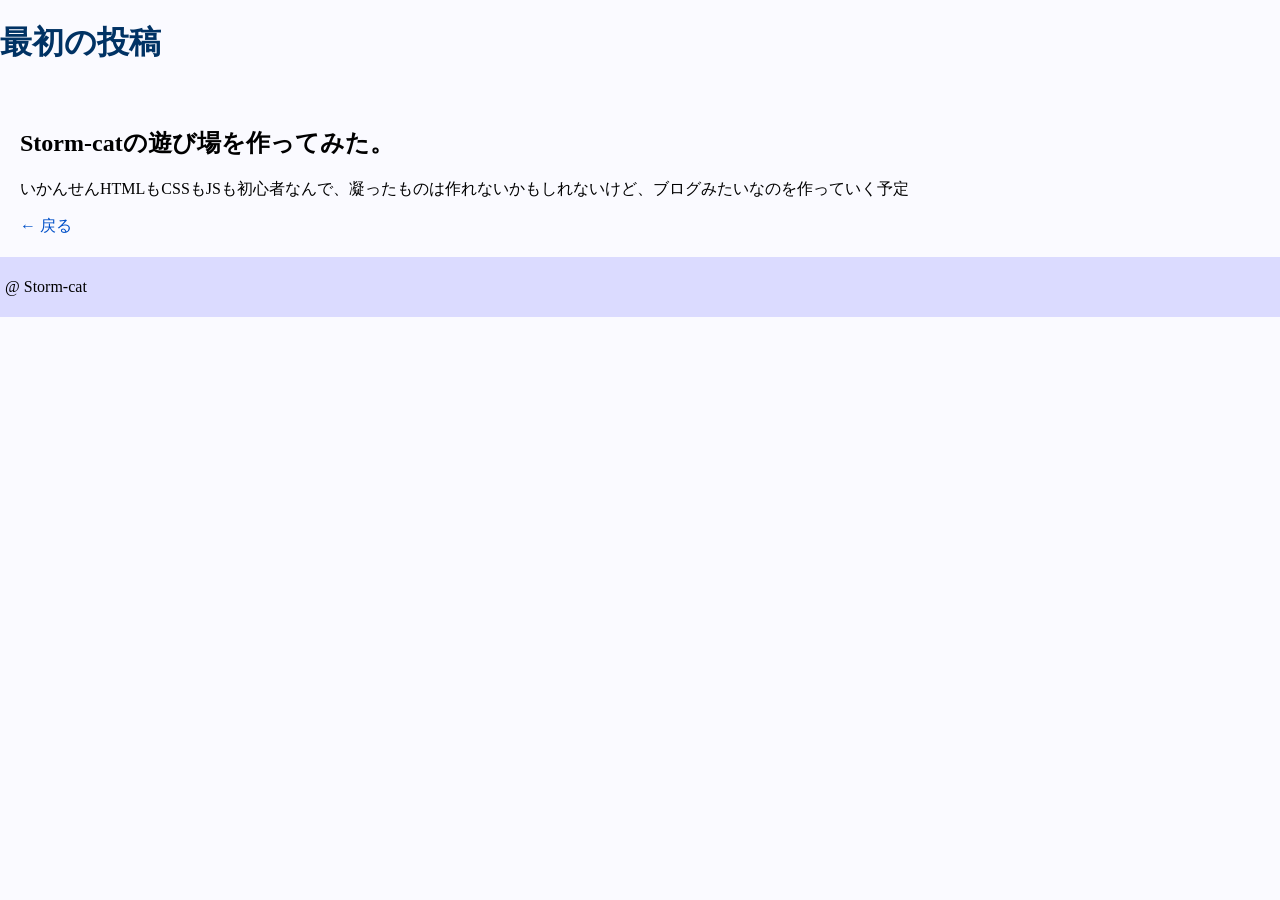
==== post1.html @ a6cc671d "簡易的にブログ化" ====
<!DOCTYPE html>
<html>
<head>
  <title>最初の投稿</title>
  <link rel="stylesheet" href="style.css">
</head>

<body>

<header>
  <h1>最初の投稿</h1>
</header>

<main>
  <h2>Storm-catの遊び場を作ってみた。</h2>
  <p>いかんせんHTMLもCSSもJSも初心者なんで、凝ったものは作れないかもしれないけど、ブログみたいなのを作っていく予定</p>

  <a href="index.html">← 戻る</a>
</main>

<footer>
  <p>@ Storm-cat</p>
</footer>

</body>
</html>
---- style.css ----
<style>

  header {
    background-color: rgba(190,230,230,0.9);
    padding: 5px;
    border-bottom-left-radius: 10px;
    border-bottom-right-radius: 10px;
  }

  main {
    background-color: rgba(250,250,255,1);
    padding: 20px;
    margin: 0px;
  }
  
  article {
    background: white;
    margin-bottom: 15px;
    padding: 15px;
    border-radius: 10px;
    box-shadow: 0 2px 6px rgba(0,0,0,0.05);
  }
  
  footer {
    background-color: rgba(190,190,255,0.5);
    padding: 5px;
  }

  h1 {
    color: rgba(0, 50, 100, 1);
  }

  a {
    color: rgba(0, 80, 200, 1);
    text-decoration: none;
    transition: 0.2s;
  }

  a:hover {
    color: rgba(200,50,200,1);
  }

  body {
    background-color: rgba(250,250,255,1);
    margin: 0;
    padding: 0;
  }
 </style>
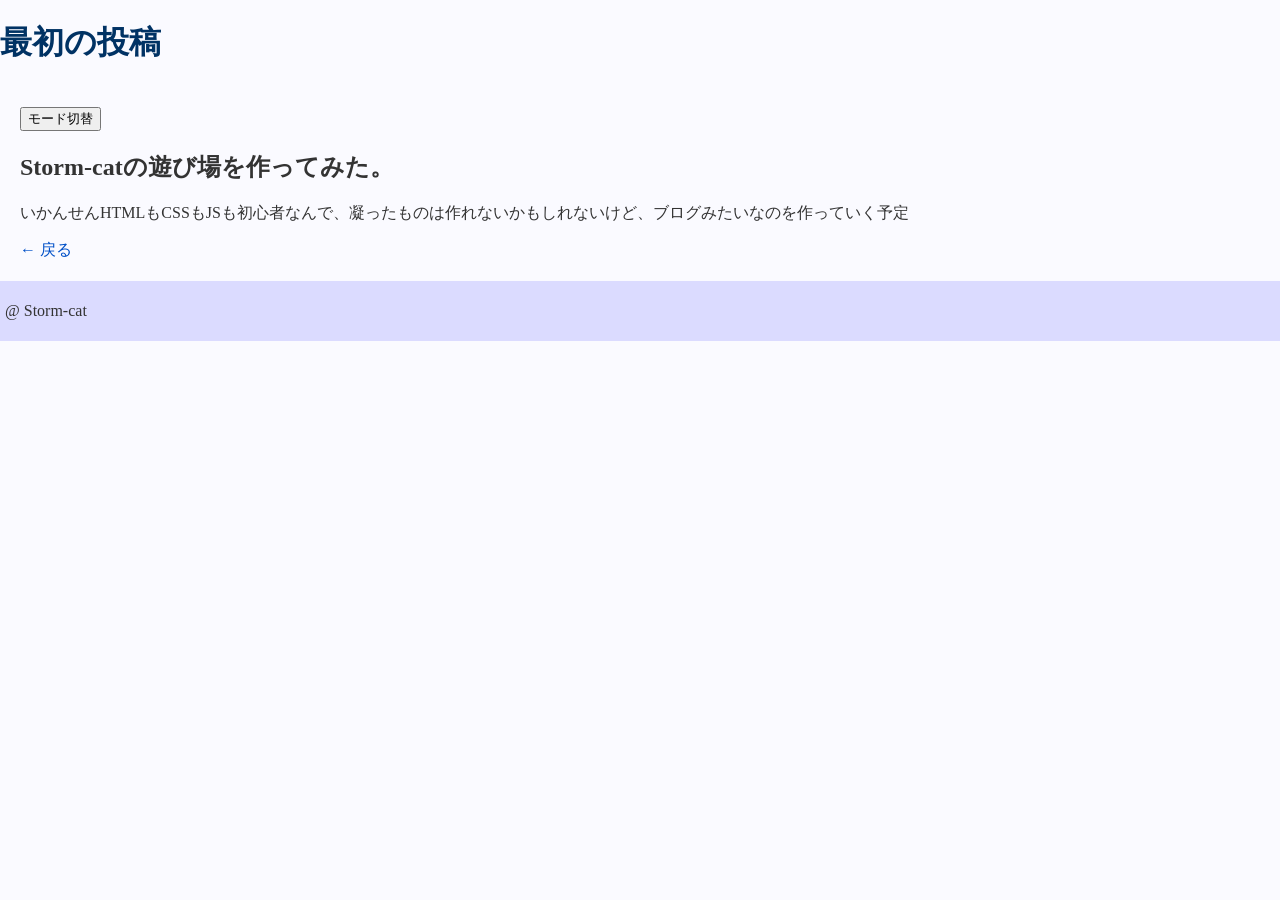
==== commit 028eed82: "ダークモードへの仮対応" ====
--- a/post1.html
+++ b/post1.html
@@ -12,6 +12,7 @@
 </header>
 
 <main>
+  <button type="button" id="modechange">モード切替</button>
   <h2>Storm-catの遊び場を作ってみた。</h2>
   <p>いかんせんHTMLもCSSもJSも初心者なんで、凝ったものは作れないかもしれないけど、ブログみたいなのを作っていく予定</p>
 
@@ -22,5 +23,7 @@
   <p>@ Storm-cat</p>
 </footer>
 
+  <script src="darkmode.js"></script>
+
 </body>
 </html>
--- a/style.css
+++ b/style.css
@@ -1,16 +1,18 @@
- <style>
+<style>
 
   header {
     background-color: rgba(190,230,230,0.9);
     padding: 5px;
     border-bottom-left-radius: 10px;
     border-bottom-right-radius: 10px;
+    transition: background-color 0.3s;
   }
 
   main {
     background-color: rgba(250,250,255,1);
     padding: 20px;
     margin: 0px;
+    transition: background-color 0.3s;
   }
   
   article {
@@ -19,15 +21,18 @@
     padding: 15px;
     border-radius: 10px;
     box-shadow: 0 2px 6px rgba(0,0,0,0.05);
+    transition: background-color 0.3s, box-shadow 0.3s;
   }
   
   footer {
     background-color: rgba(190,190,255,0.5);
     padding: 5px;
+    transition: background-color 0.3s;
   }
 
   h1 {
     color: rgba(0, 50, 100, 1);
+    transition: color 0.3s;
   }
 
   a {
@@ -42,7 +47,18 @@
 
   body {
     background-color: rgba(250,250,255,1);
+    color: #333333;
     margin: 0;
     padding: 0;
+    transition: background-color 0.3s, color 0.3s;
   }
- </style>+
+  html.dark-mode header { background-color: rgba(30, 50, 50, 0.9); }
+  html.dark-mode main { background-color: rgba(30, 30, 35, 1); }
+  html.dark-mode article { background: rgba(45, 45, 50, 1); box-shadow: 0 2px 6px rgba(0,0,0,0.5); }
+  html.dark-mode footer { background-color: rgba(40, 40, 60, 0.5); }
+  html.dark-mode h1 { color: rgba(150, 200, 255, 1); }
+  html.dark-mode a { color: rgba(100, 180, 255, 1); }
+  html.dark-mode a:hover { color: rgba(255, 120, 255, 1); }
+  html.dark-mode body { background-color: rgba(30, 30, 35, 1); color: #ffffff; }
+</style>
